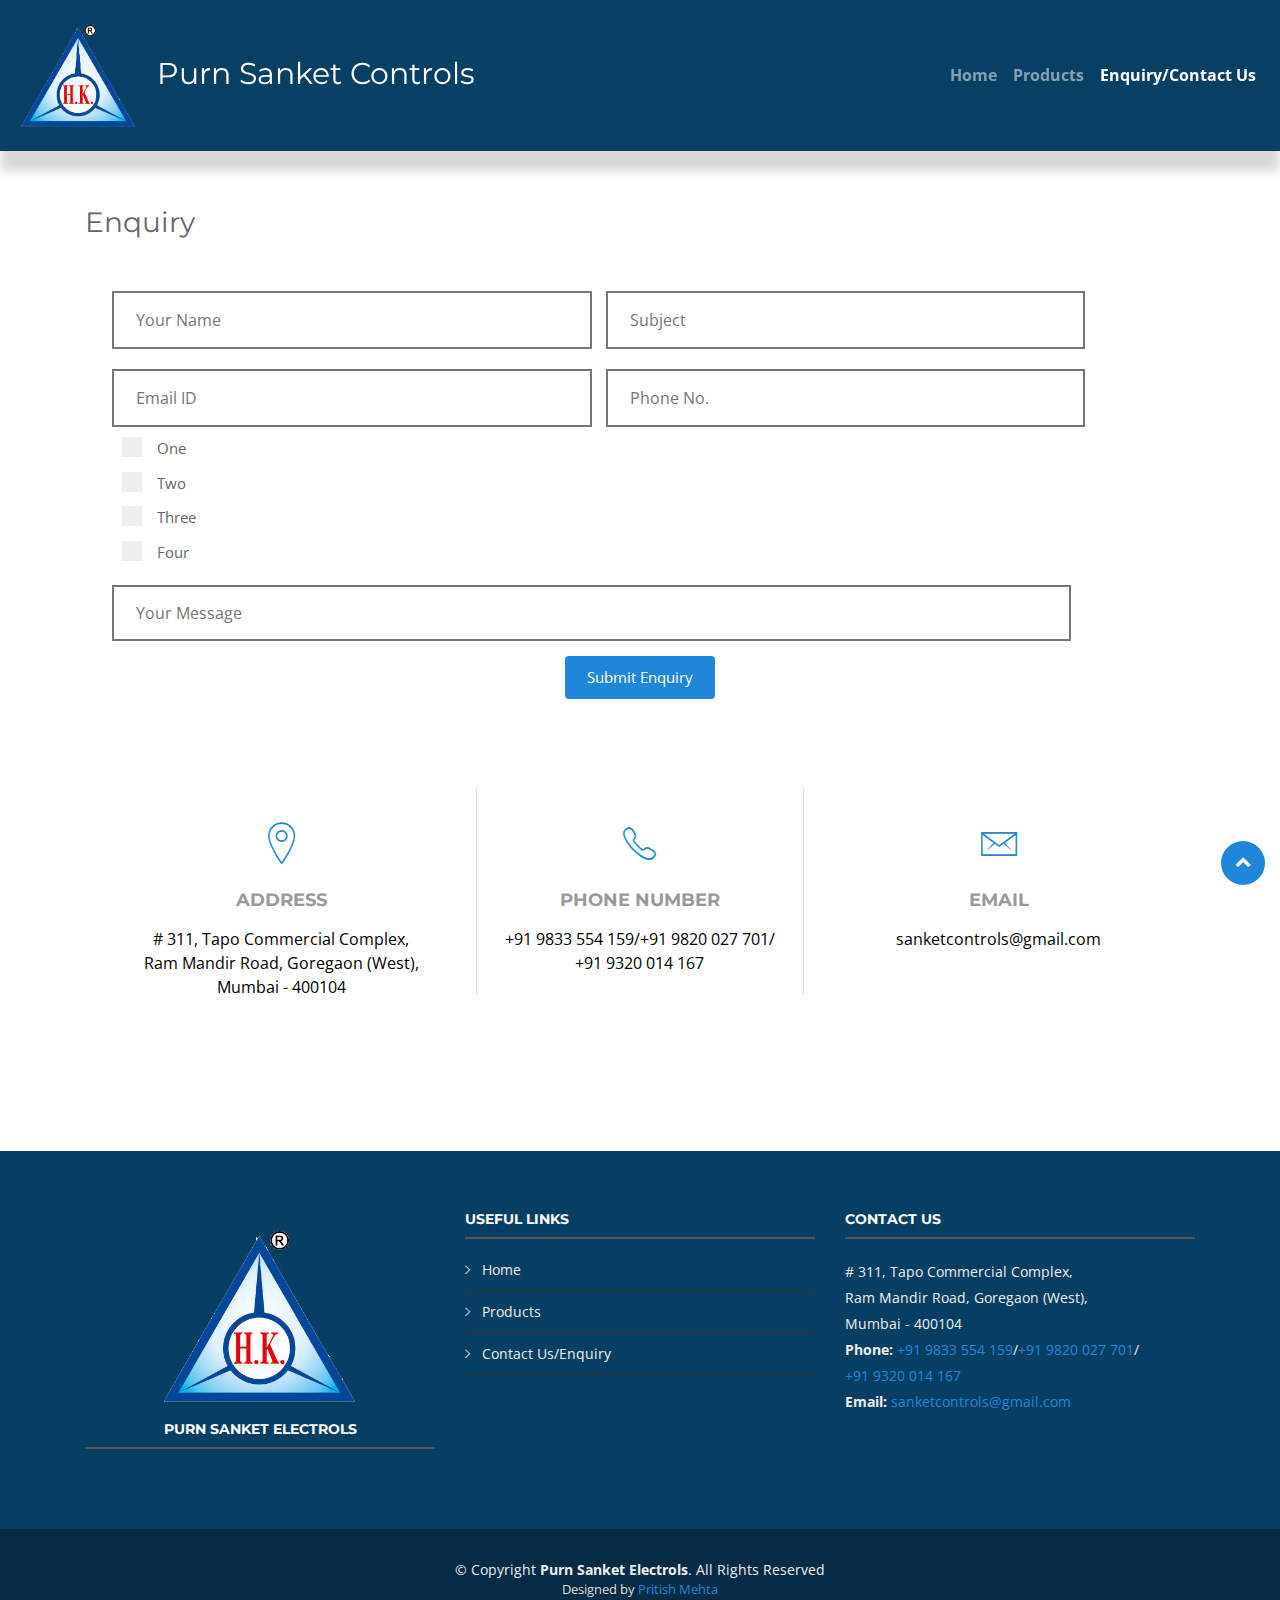
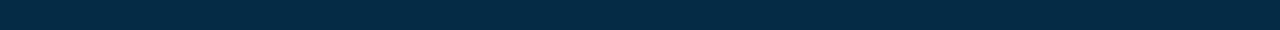
==== contactus.html @ e0290d99 "contact us and thank you page" ====
<!DOCTYPE html>
<html lang="en">
<head>
  <meta charset="utf-8">
  <title>BizPage Bootstrap Template</title>
  <meta content="width=device-width, initial-scale=1.0" name="viewport">
  <meta content="" name="keywords">
  <meta content="" name="description">

  <!-- Favicons -->
  <link href="img/favicon.png" rel="icon">
  <link href="img/apple-touch-icon.png" rel="apple-touch-icon">

  <!-- Google Fonts -->
  <link href="https://fonts.googleapis.com/css?family=Open+Sans:300,300i,400,400i,700,700i|Montserrat:300,400,500,700" rel="stylesheet">

  <!-- Bootstrap CSS File -->
  <link href="lib/bootstrap/css/bootstrap.min.css" rel="stylesheet">

  <!-- Libraries CSS Files -->
  <link href="lib/font-awesome/css/font-awesome.min.css" rel="stylesheet">
  <link href="lib/animate/animate.min.css" rel="stylesheet">
  <link href="lib/ionicons/css/ionicons.min.css" rel="stylesheet">
  <link href="lib/owlcarousel/assets/owl.carousel.min.css" rel="stylesheet">
  <link href="lib/lightbox/css/lightbox.min.css" rel="stylesheet">

  <!-- Main Stylesheet File -->
  <link href="css/style.css" rel="stylesheet">

  
    
  </head>

<body>

 <!--==========================
    Header
  ============================-->
 <nav class="navbar fixed-top navbar-expand-md custom-navbar navbar-dark">
                         <img class="navbar-brand" src="img/HK%20Logo.png" id="logo_custom" alt="logo"><a href="index.html"><h2 style="padding-top: 5%; color: white; font-size: 185%;">Purn Sanket Controls</h2></a>
                            <button class="navbar-toggler navbar-toggler-right custom-toggler" type="button" data-toggle="collapse" data-target="#collapsibleNavbar">
                                <span class="navbar-toggler-icon "></span>
                            </button>
                              <div class="collapse navbar-collapse " id="collapsibleNavbar">
                                  <ul class="navbar-nav ml-auto ">
                                    <li class="nav-item">
                                        <a class="nav-link" href="index.html"><b>Home</b></a>
                                    </li>
                                    <li class="nav-item">
                                      <a class="nav-link" href="products.html"><b>Products</b></a>
                                    </li>
                                    <li class="nav-item">
                                      <a class="nav-link active" href="contactus.html"s><b>Enquiry/Contact Us</b></a>
                                    </li>  
                                  </ul>
                              </div>  
</nav>
      <style>
      .custom-navbar{box-shadow: 0px 20px 10px #D8D8D8; z-index:;background-color: #073F65;}
.nav-link{color: #ffffff;}
.custom-toggler.navbar-toggler {border-color: #ffffff;}
.custom-toggler .navbar-toggler-icon{width: 18px!important;}
.custom-toggler:hover{border-color: #989DA1; background-color:#eee;}
.navbar-toggler-icon:hover{background-image: url("data:image/svg+xml;charset=utf8,%3Csvg viewBox='0 0 32 32' xmlns='http://www.w3.org/2000/svg'%3E%3Cpath stroke='rgba(255,255,255, 0.7)' stroke-width='2' stroke-linecap='round' stroke-miterlimit='10' d='M4 8h24M4 16h24M4 24h24'/%3E%3C/svg%3E");}#logo_custom{margin-top: -6sspx;}
@media only screen and (min-device-width: 300px) {
  #logo_custom { 
     width: 10%;
  }
}
 @media only screen and (min-device-width: 1444px) {
  #logo_custom { 
     width: 5%;
  }
}
   </style> 
  
  <main id="main">
        <!--==========================
      Contact Section
    ============================-->

    <section id="contact" class="section-bg wow fadeInUp" style="padding-top: 150px;">
      <div class="container">

        <div class="section-header">
          <h3>Enquiry</h3>
        </div>

                <div class="form">
          <form method="post" action="send_mail.php">
          <div>
        <input type="text" name="first_name" placeholder="Your Name"  required>
        <input type="text" name="subject" placeholder="Subject"  required >
        <input type="email" name="email_address" placeholder="Email ID"  required>
        <input type="Phone" name="phone_no" placeholder="Phone No."  required><br></div>
        <div style="padding-left: 15px;">
        <label class="container1">One
          <input type="checkbox" name="checkbox[]" value="One">
          <span class="checkmark"></span>
        </label>
        <label class="container1">Two
          <input type="checkbox" name="checkbox[]" value="Two">
          <span class="checkmark"></span>
        </label>
        <label class="container1">Three
          <input type="checkbox" name="checkbox[]" value="Three">
          <span class="checkmark"></span>
        </label>
        <label class="container1">Four
          <input type="checkbox" name="checkbox[]" value="Four">
          <span class="checkmark"></span>
        </label>
        
      </div>
        <input type="text" name="comments" maxlength="1500" placeholder="Your Message" style="width: 90%; height: 10%;">
        <center><p><button class="button" style="vertical-align:middle"><span>Submit Enquiry </span></button></p></center>
        
        </form>
                </div>

         
<div style="padding: 2em">

        <div class="row contact-info">

          <div class="col-md-4">
            <div class="contact-address">
              <i class="ion-ios-location-outline"></i>
              <h3>Address</h3>
              <address><a href="https://www.google.com/maps/place/Tapo+Commercial+Centre,+Ram+Mandir+Rd,+Mahatma+Jyotiba+Phule+Nagar,+Jogeshwari+West,+Mumbai,+Maharashtra+400104/@19.1519269,72.8443483,17z/data=!3m1!4b1!4m5!3m4!1s0x3be7b64a1035f6f7:0xca2d9e8bb589f624!8m2!3d19.1519269!4d72.846537"># 311, Tapo Commercial Complex,<br>
                        Ram Mandir Road, Goregaon (West),<br>
                        Mumbai - 400104</a></address>
            </div>
          </div>

          <div class="col-md-4">
            <div class="contact-phone">
              <i class="ion-ios-telephone-outline"></i>
              <h3>Phone Number</h3>
              <p><a href="tel:+919833554159">+91 9833 554 159</a>/<a href="tel:+919820027701">+91 9820 027 701</a>/<br><a href="tel:+919320014167">+91 9320 014 167</a></p>
            </div>
          </div>

          <div class="col-md-4">
            <div class="contact-email">
              <i class="ion-ios-email-outline"></i>
              <h3>Email</h3>
              <p><a href="mailto:sanketcontrols@gmail.com">sanketcontrols@gmail.com</a></p>
            </div>
          </div>

        </div>
      </div>

      <style>
        @media only screen and (min-device-width: 300px) {
         .section-header { 
             padding-top: 5%;
          }
          form{
            padding: 2%;
          }
        }
         @media only screen and (min-device-width: 1444px) {
          .section-header { 
             padding-top: 0%;
             padding-bottom: 50px;
          }
        }
        </style>
    </section><!-- #contact -->
      
</main>


<!--==========================
    Footer
  ============================-->
  <footer id="footer">
    <div class="footer-top">
      <div class="container">
        <div class="row">

          <div class="col-lg-4 col-md-6 footer-info">
                <center><img src="img/HK%20Logo.png" style="width: 60%"></center>
              <h4><center>Purn Sanket Electrols</center></h4>
          </div>

          <div class="col-lg-4 col-md-6 footer-links">
            <h4>Useful Links</h4>
            <ul>
              <li><i class="ion-ios-arrow-right"></i> <a href="#">Home</a></li>
              <li><i class="ion-ios-arrow-right"></i> <a href="#">Products</a></li>
              <li><i class="ion-ios-arrow-right"></i> <a href="#">Contact Us/Enquiry</a></li>
            </ul>
          </div>

          <div class="col-lg-4 col-md-6 footer-contact">
            <h4>Contact Us</h4>
            <p>
             # 311, Tapo Commercial Complex,<br>
                Ram Mandir Road, Goregaon (West),<br>
                Mumbai - 400104<br>
              <strong>Phone: </strong><a href="tel:+919833554159">+91 9833 554 159</a>/<a href="tel:+919820027701">+91 9820 027 701</a>/<br><a href="tel:+919320014167">+91 9320 014 167</a><br> 
                <strong>Email:</strong><a href="mailto:sanketcontrols@gmail.com"> sanketcontrols@gmail.com</a><br>
            </p>

          </div>


        </div>
      </div>
    </div>

    <div class="container">
      <div class="copyright">
        &copy; Copyright <strong>Purn Sanket Electrols</strong>. All Rights Reserved
      </div>
      <div class="credits">
    
        Designed by <a href="#">Pritish Mehta</a>
      </div>
    </div>
  </footer><!-- #footer -->

  <a href="#" class="back-to-top"><i class="fa fa-chevron-up"></i></a>

  <!-- JavaScript Libraries -->
  <script src="lib/jquery/jquery.min.js"></script>
  <script src="lib/jquery/jquery-migrate.min.js"></script>
  <script src="lib/bootstrap/js/bootstrap.bundle.min.js"></script>
  <script src="lib/easing/easing.min.js"></script>
  <script src="lib/superfish/hoverIntent.js"></script>
  <script src="lib/superfish/superfish.min.js"></script>
  <script src="lib/wow/wow.min.js"></script>
  <script src="lib/waypoints/waypoints.min.js"></script>
  <script src="lib/counterup/counterup.min.js"></script>
  <script src="lib/owlcarousel/owl.carousel.min.js"></script>
  <script src="lib/isotope/isotope.pkgd.min.js"></script>
  <script src="lib/lightbox/js/lightbox.min.js"></script>
  <script src="lib/touchSwipe/jquery.touchSwipe.min.js"></script>
  <!-- Contact Form JavaScript File -->
  <script src="contactform/contactform.js"></script>

  <!-- Template Main Javascript File -->
  <script src="js/main.js"></script>

</body>
</html>
---- css/style.css ----
@import '~pretty-checkbox/src/pretty-checkbox.scss';


/*--------------------------------------------------------------
# General
--------------------------------------------------------------*/
body {
  background: #fff;
  color: #666666;
  font-family: "Open Sans", sans-serif;
}

a {
  color: #1F87DA;
  transition: 0.5s;
}

a:hover, a:active, a:focus {
  color: #18d36e;
  outline: none;
  text-decoration: none;
}

p {
  padding: 0;
  margin: 0 0 30px 0;
}

h1, h2, h3, h4, h5, h6 {
  font-family: "Montserrat", sans-serif;
  font-weight: 400;
  margin: 0 0 20px 0;
  padding: 0;
}

/* Back to top button */
.back-to-top {
  position: fixed;
  display: none;
  background: #1F87DA;
  color: #fff;
  display: inline-block;
  width: 44px;
  height: 44px;
  text-align: center;
  line-height: 1;
  font-size: 16px;
  border-radius: 50%;
  right: 15px;
  bottom: 15px;
  transition: background 0.5s;
  z-index: 11;
}

.back-to-top i {
  padding-top: 12px;
  color: #fff;
}

@media (max-width: 768px) {
  .back-to-top {
    bottom: 15px;
  }
}

/*--------------------------------------------------------------
# Header
--------------------------------------------------------------*/
#header {
  padding: 0px 0;
  height: 92px;
  position: fixed;
  left: 0;
  top: 0;
  right: 0;
  transition: all 0.5s;
  z-index: 997;
    background: black;
}

#header #image{
    padding: 10px 0;
}
#header.header-scrolled {
  background: rgba(0, 0, 0, 0.9);
  padding: 20px 0;
  height: 72px;
  transition: all 0.5s;
}

#header #logo {
  float: left;
}

@media (min-width: 1024px) {
  #header #logo {
    padding-left: 60px;
  }
}

#header #logo h1 {
  font-size: 34px;
  margin: 0;
  padding: 0;
  line-height: 1;
  font-family: "Montserrat", sans-serif;
  font-weight: 700;
  letter-spacing: 3px;
}

#header #logo h1 a, #header #logo h1 a:hover {
  color: #fff;
  padding-left: 10px;
  border-left: 4px solid #1F87DA;
}

#header #logo img {
  padding: 0;
  margin: 0;
}

@media (max-width: 768px) {
  #header #logo h1 {
    font-size: 28px;
  }
  #header #logo img {
    max-height: 40px;
  }
}



/* About Us Section
--------------------------------*/
#about {
  padding: 10px 0 40px 0;
  position: relative;
}

#about::before {
  content: '';
  position: absolute;
  left: 0;
  right: 0;
  top: 0;
  bottom: 0;
  background: rgba(255, 255, 255, 0.92);
  z-index: 9;
}

#about .container {
  position: relative;
  z-index: 20;
}

#about .about-col {
  background: #fff;
  border-radius: 0 0 4px 4px;
  box-shadow: 0px 10px 15px rgba(0, 0, 0, 0.08);
  margin-bottom: 20px;
}

#about .about-col .img {
  position: absolute;
}

#about .about-col .img img {
  border-radius: 4px 4px 0 0;
}

#about .about-col .icon {
  width: 100px;
  height: 50px;
  padding-top: 8px;
  text-align: center;
  position: absolute;
  background-color: #1F87DA;
  border-radius: 50%;
  text-align: center;
  border: 4px solid #fff;
  left: calc( 50% - 32px);
  bottom: -30px;
  transition: 0.3s;
}

#about .about-col i {
  font-size: 36px;
  line-height: 1;
  color: #fff;
  transition: 0.3s;
}

#about .about-col:hover .icon {
  background-color: #fff;
}

#about .about-col:hover i {
  color: #1F87DA;
}

#about .about-col h2 {
  color: #000;
  text-align: center;
  font-weight: 700;
  font-size: 20px;
  padding: 0;
  margin: 40px 0 12px 0;
}

#about .about-col h2 a {
  color: #000;
}

#about .about-col h2 a:hover {
  color: #1F87DA;
}

#about .about-col p {
  font-size: 14px;
  line-height: 24px;
  color: #333;
  margin-bottom: 0;
  padding: 0 20px 20px 20px;
}


/* Portfolio Section
--------------------------------*/
#portfolio {
  padding: 60px 0;
}

#portfolio #portfolio-flters {
  padding: 0;
  margin: 5px 0 35px 0;
  list-style: none;
  text-align: center;
}

#portfolio #portfolio-flters li {
  cursor: pointer;
  margin: 15px 15px 15px 0;
  display: inline-block;
  padding: 10px 20px;
  font-size: 12px;
  line-height: 20px;
  color: #666666;
  border-radius: 4px;
  text-transform: uppercase;
  background: #fff;
  margin-bottom: 5px;
  transition: all 0.3s ease-in-out;
}

#portfolio #portfolio-flters li:hover, #portfolio #portfolio-flters li.filter-active {
  background: #1F87DA;
  color: #fff;
}

#portfolio #portfolio-flters li:last-child {
  margin-right: 0;
}

#portfolio .portfolio-wrap {
  box-shadow: 0px 2px 12px rgba(0, 0, 0, 0.08);
  transition: 0.3s;
}

#portfolio .portfolio-wrap:hover {
  box-shadow: 0px 4px 14px rgba(0, 0, 0, 0.16);
}

#portfolio .portfolio-item {
  position: relative;
  height: 360px;
  overflow: hidden;
}

#portfolio .portfolio-item figure {
  background: #000;
  overflow: hidden;
  height: 240px;
  position: relative;
  border-radius: 4px 4px 0 0;
  margin: 0;
}

#portfolio .portfolio-item figure:hover img {
  opacity: 0.4;
  transition: 0.3s;
}

#portfolio .portfolio-item figure .link-preview, #portfolio .portfolio-item figure .link-details {
  position: absolute;
  display: inline-block;
  opacity: 0;
  line-height: 1;
  text-align: center;
  width: 36px;
  height: 36px;
  background: #fff;
  border-radius: 50%;
  transition: 0.2s linear;
}

#portfolio .portfolio-item figure .link-preview i, #portfolio .portfolio-item figure .link-details i {
  padding-top: 6px;
  font-size: 22px;
  color: #333;
}

#portfolio .portfolio-item figure .link-preview:hover, #portfolio .portfolio-item figure .link-details:hover {
  background: #1F87DA;
}

#portfolio .portfolio-item figure .link-preview:hover i, #portfolio .portfolio-item figure .link-details:hover i {
  color: #fff;
}

#portfolio .portfolio-item figure .link-preview {
  left: calc(50% - 38px);
  top: calc(50% - 18px);
}

#portfolio .portfolio-item figure .link-details {
  right: calc(50% - 38px);
  top: calc(50% - 18px);
}

#portfolio .portfolio-item figure:hover .link-preview {
  opacity: 1;
  left: calc(50% - 44px);
}

#portfolio .portfolio-item figure:hover .link-details {
  opacity: 1;
  right: calc(50% - 44px);
}

#portfolio .portfolio-item .portfolio-info {
  background: #fff;
  text-align: center;
  padding: 30px;
  height: 90px;
  border-radius: 0 0 3px 3px;
}

#portfolio .portfolio-item .portfolio-info h4 {
  font-size: 18px;
  line-height: 1px;
  font-weight: 700;
  margin-bottom: 18px;
  padding-bottom: 0;
}

#portfolio .portfolio-item .portfolio-info h4 a {
  color: #333;
}

#portfolio .portfolio-item .portfolio-info h4 a:hover {
  color: #1F87DA;
}

#portfolio .portfolio-item .portfolio-info p {
  padding: 0;
  margin: 0;
  color: #b8b8b8;
  font-weight: 500;
  font-size: 14px;
  text-transform: uppercase;
}


/* Testimonials Section
--------------------------------*/
#testimonials {
  padding: 60px 0;
}

#testimonials .section-header {
  margin-bottom: 40px;
}

#testimonials .testimonial-item .testimonial-img {
  width: 40%;
  border: 4px solid #fff;
  margin: 0 auto;
}

#testimonials .testimonial-item h3 {
  font-size: 20px;
  font-weight: bold;
  margin: 10px 0 5px 0;
  color: #111;
}

#testimonials .testimonial-item h4 {
  font-size: 14px;
  color: #999;
  margin: 0 0 15px 0;
}

#testimonials .testimonial-item .quote-sign-left {
  margin-top: -15px;
  padding-right: 10px;
  display: inline-block;
  width: 37px;
}

#testimonials .testimonial-item .quote-sign-right {
  margin-bottom: -15px;
  padding-left: 10px;
  display: inline-block;
  max-width: 100%;
  width: 37px;
}

#testimonials .testimonial-item p {
  font-style: italic;
  margin: 0 auto 15px auto;
}

@media (min-width: 992px) {
  #testimonials .testimonial-item p {
    width: 80%;
  }
}

#testimonials .owl-nav, #testimonials .owl-dots {
  margin-top: 5px;
  text-align: center;
}

#testimonials .owl-dot {
  display: inline-block;
  margin: 0 5px;
  width: 12px;
  height: 12px;
  border-radius: 50%;
  background-color: #ddd;
}

#testimonials .owl-dot.active {
  background-color: #1F87DA;
}
/* Contact Section
--------------------------------*/
#contact {
  padding: 60px 0;
}

#contact .contact-info {
  margin-bottom: 20px;
  text-align: center;
}

#contact .contact-info i {
  font-size: 48px;
  display: inline-block;
  margin-bottom: 10px;
  color: #1F87DA;
}

#contact .contact-info address, #contact .contact-info p {
  margin-bottom: 0;
  color: #000;
}

#contact .contact-info h3 {
  font-size: 18px;
  margin-bottom: 15px;
  font-weight: bold;
  text-transform: uppercase;
  color: #999;
}

#contact .contact-info a {
  color: #000;
}

#contact .contact-info a:hover {
  color: #1F87DA;
}

#contact .contact-address, #contact .contact-phone, #contact .contact-email {
  margin-bottom: 20px;
}


/*------------------------*/

input[type=text], input[type=email], input[type=phone] {
  width: 45%;
  padding: 15px 22px;
  margin: 10px 5px;
  box-sizing: border-box; 
  border-style: solid;

     }
    textarea{
       padding: 15px 22px;
      margin: 10px 5px;
      box-sizing: border-box;
      border-radius: 5px; 
      border-style: initial;
        }

        .container1 {
          display: block;
          position: relative;
          padding-left: 35px;
          margin-bottom: 12px;
          cursor: pointer;
          font-size: 15px;
          -webkit-user-select: none;
          -moz-user-select: none;
          -ms-user-select: none;
          user-select: none;
        }
        
        /* Hide the browser's default checkbox */
        .container1 input {
          position: absolute;
          opacity: 0;
          cursor: pointer;
          height: 0;
          width: 0;
        }
        
        /* Create a custom checkbox */
        .checkmark {
          position: absolute;
          top: 0;
          left: 0;
          height: 20px;
          width: 20px;
          background-color: #eee;
        }
        
        /* On mouse-over, add a grey background color */
        .container1:hover input ~ .checkmark {
          background-color: #ccc;
        }
        
        /* When the checkbox is checked, add a blue background */
        .container1 input:checked ~ .checkmark {
          background-color: #2196F3;
        }
        
        /* Create the checkmark/indicator (hidden when not checked) */
        .checkmark:after {
          content: "";
          position: absolute;
          display: none;
        }
        
        /* Show the checkmark when checked */
        .container1 input:checked ~ .checkmark:after {
          display: block;
        }
        
        /* Style the checkmark/indicator */
        .container1 .checkmark:after {
          left: 9px;
          top: 5px;
          width: 5px;
          height: 10px;
          border: solid white;
          border-width: 0 3px 3px 0;
          -webkit-transform: rotate(45deg);
          -ms-transform: rotate(45deg);
          transform: rotate(45deg);
        }


        .button {
display: inline-block;
border-radius: 4px;
background-color: #1F87DA;
border: none;
color: #FFFFFF;
text-align: center;
font-size: 15px;
padding: 10px;
width: 150px;
transition: all 0.5s;
cursor: pointer;
margin: 5px;
}

.button span {
cursor: pointer;
display: inline-block;
position: relative;
transition: 0.5s;
}

.button span:after {
content: '\00bb';
position: absolute;
opacity: 0;
top: 0;
right: -20px;
transition: 0.5s;
}

.button:hover span {
padding-right: 15px;
}

.button:hover span:after {
opacity: 1;
right: 0;
}

@media (min-width: 768px) {
  #contact .contact-address, #contact .contact-phone, #contact .contact-email {
    padding: 20px 0;
  }
}

@media (min-width: 768px) {
  #contact .contact-phone {
    border-left: 1px solid #ddd;
    border-right: 1px solid #ddd;
  }
}



/*--------------------------------------------------------------
# Footer
--------------------------------------------------------------*/
#footer {
  background: #052B45;
  padding: 0 0 30px 0;
  color: #eee;
  font-size: 14px;
}

#footer .footer-top {
  background: #073F64;
  padding: 60px 0 30px 0;
}

#footer .footer-top .footer-info {
  margin-bottom: 30px;
}

#footer .footer-top .footer-info h3 {
  font-size: 34px;
  margin: 0 0 20px 0;
  padding: 2px 0 2px 10px;
  line-height: 1;
  font-family: "Montserrat", sans-serif;
  font-weight: 700;
  letter-spacing: 3px;
  border-left: 4px solid #1F87DA;
}

#footer .footer-top .footer-info p {
  font-size: 14px;
  line-height: 24px;
  margin-bottom: 0;
  font-family: "Montserrat", sans-serif;
  color: #eee;
}
#footer .footer-top h4 {
  font-size: 14px;
  font-weight: bold;
  color: #fff;
  text-transform: uppercase;
  position: relative;
  padding-bottom: 12px;
}

#footer .footer-top h4::before, #footer .footer-top h4::after {
  content: '';
  position: absolute;
  left: 0;
  bottom: 0;
  height: 2px;
}

#footer .footer-top h4::before {
  right: 0;
  background: #555;
}

#footer .footer-top h4::after {
 
  width: 60px;
}

#footer .footer-top .footer-links {
  margin-bottom: 30px;
}

#footer .footer-top .footer-links ul {
  list-style: none;
  padding: 0;
  margin: 0;
}

#footer .footer-top .footer-links ul i {
  padding-right: 8px;
  color: #ddd;
}

#footer .footer-top .footer-links ul li {
  border-bottom: 1px solid #333;
  padding: 10px 0;
}

#footer .footer-top .footer-links ul li:first-child {
  padding-top: 0;
}

#footer .footer-top .footer-links ul a {
  color: #eee;
}

#footer .footer-top .footer-links ul a:hover {
  color: #1F87DA;
}

#footer .footer-top .footer-contact {
  margin-bottom: 30px;
}

#footer .footer-top .footer-contact p {
  line-height: 26px;
}
#footer .copyright {
  text-align: center;
  padding-top: 30px;
}

#footer .credits {
  text-align: center;
  font-size: 13px;
  color: #ddd;
}
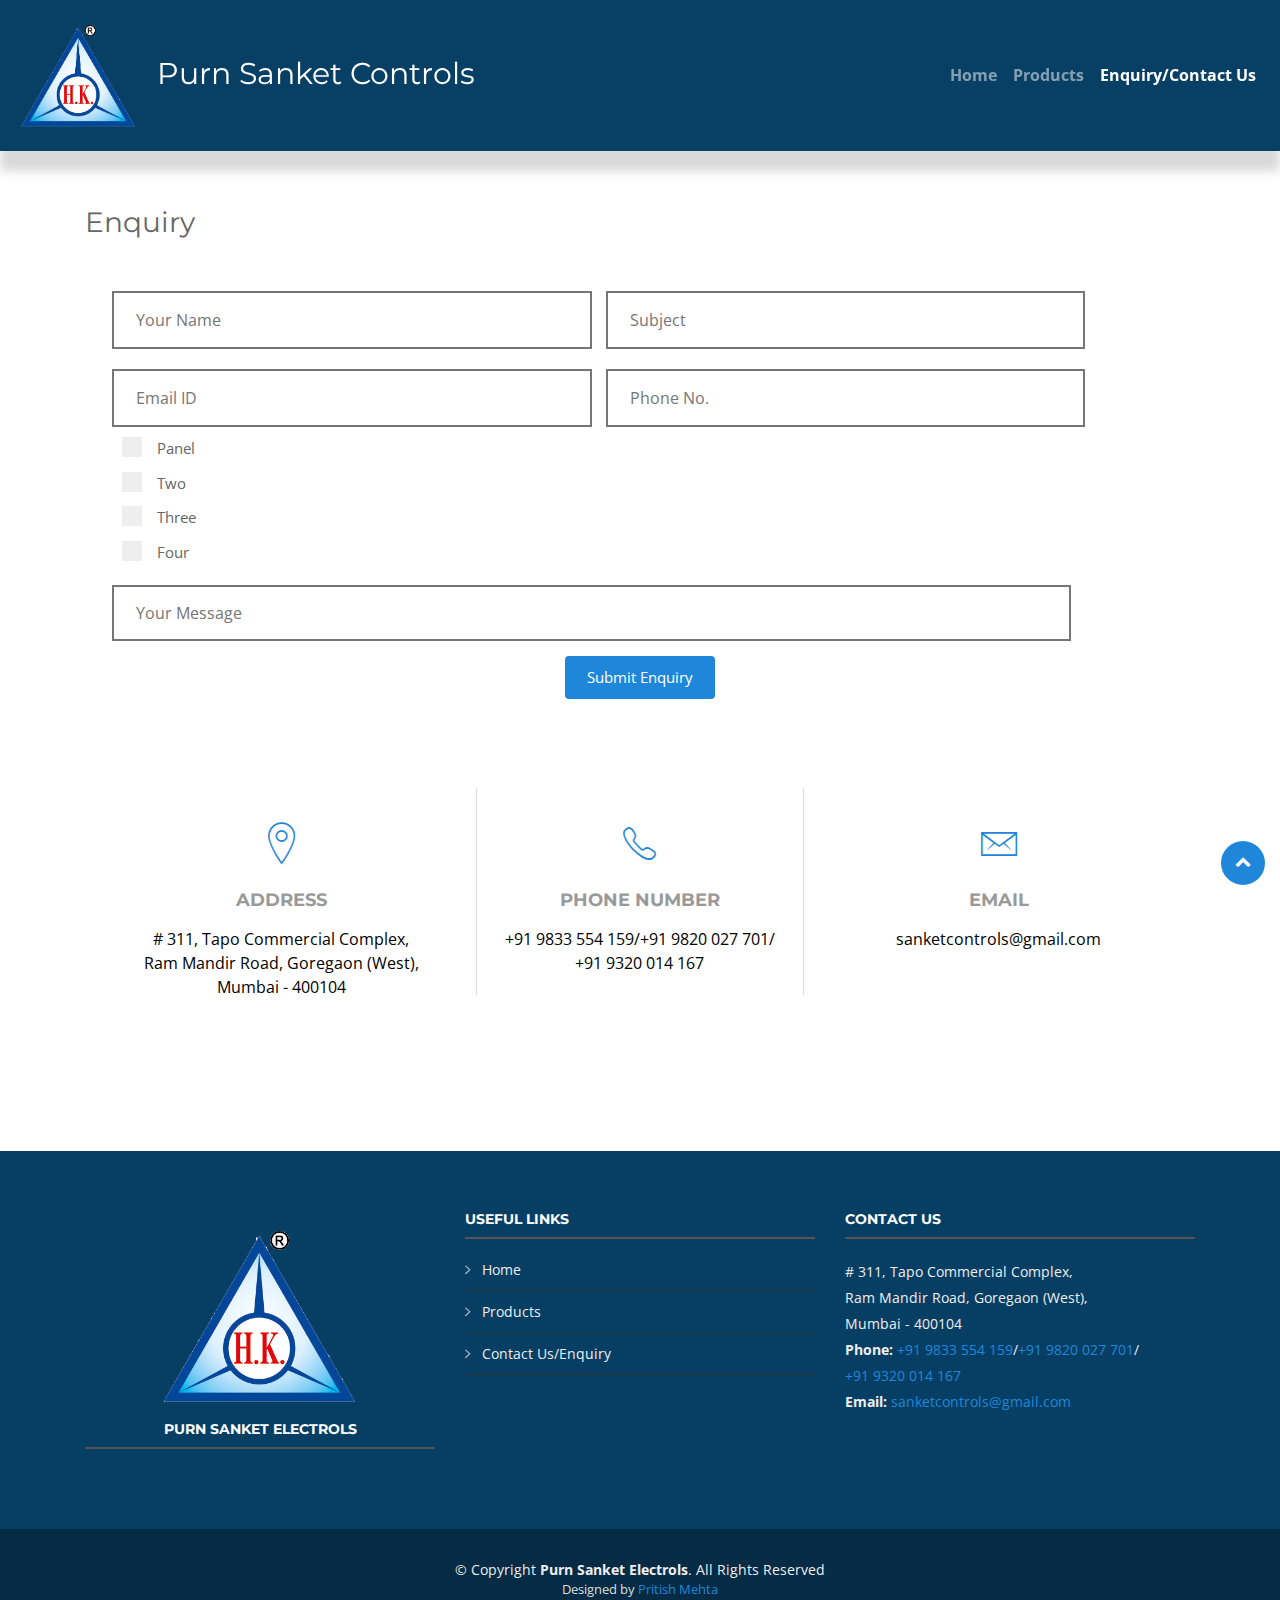
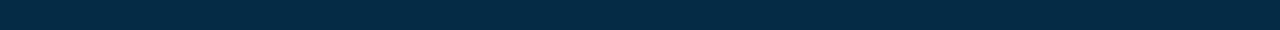
==== commit d22f5e21: "products updated" ====
--- a/contactus.html
+++ b/contactus.html
@@ -87,14 +87,14 @@
         </div>
 
                 <div class="form">
-          <form method="post" action="send_mail.php">
+          <form method="post" action="send_mail.php" name="Enqform">
           <div>
         <input type="text" name="first_name" placeholder="Your Name"  required>
         <input type="text" name="subject" placeholder="Subject"  required >
         <input type="email" name="email_address" placeholder="Email ID"  required>
         <input type="Phone" name="phone_no" placeholder="Phone No."  required><br></div>
         <div style="padding-left: 15px;">
-        <label class="container1">One
+        <label class="container1">Panel 
           <input type="checkbox" name="checkbox[]" value="One">
           <span class="checkmark"></span>
         </label>
@@ -168,6 +168,7 @@
           }
         }
         </style>
+
     </section><!-- #contact -->
       
 </main>
--- a/css/style.css
+++ b/css/style.css
@@ -1,6 +1,3 @@
-  @import '~pretty-checkbox/src/pretty-checkbox.scss';
-
-
 /*--------------------------------------------------------------
 # General
 --------------------------------------------------------------*/
@@ -62,73 +59,6 @@
     bottom: 15px;
   }
 }
-
-/*--------------------------------------------------------------
-# Header
---------------------------------------------------------------*/
-#header {
-  padding: 0px 0;
-  height: 92px;
-  position: fixed;
-  left: 0;
-  top: 0;
-  right: 0;
-  transition: all 0.5s;
-  z-index: 997;
-    background: black;
-}
-
-#header #image{
-    padding: 10px 0;
-}
-#header.header-scrolled {
-  background: rgba(0, 0, 0, 0.9);
-  padding: 20px 0;
-  height: 72px;
-  transition: all 0.5s;
-}
-
-#header #logo {
-  float: left;
-}
-
-@media (min-width: 1024px) {
-  #header #logo {
-    padding-left: 60px;
-  }
-}
-
-#header #logo h1 {
-  font-size: 34px;
-  margin: 0;
-  padding: 0;
-  line-height: 1;
-  font-family: "Montserrat", sans-serif;
-  font-weight: 700;
-  letter-spacing: 3px;
-}
-
-#header #logo h1 a, #header #logo h1 a:hover {
-  color: #fff;
-  padding-left: 10px;
-  border-left: 4px solid #1F87DA;
-}
-
-#header #logo img {
-  padding: 0;
-  margin: 0;
-}
-
-@media (max-width: 768px) {
-  #header #logo h1 {
-    font-size: 28px;
-  }
-  #header #logo img {
-    max-height: 40px;
-  }
-}
-
-
 
 /* About Us Section
 --------------------------------*/
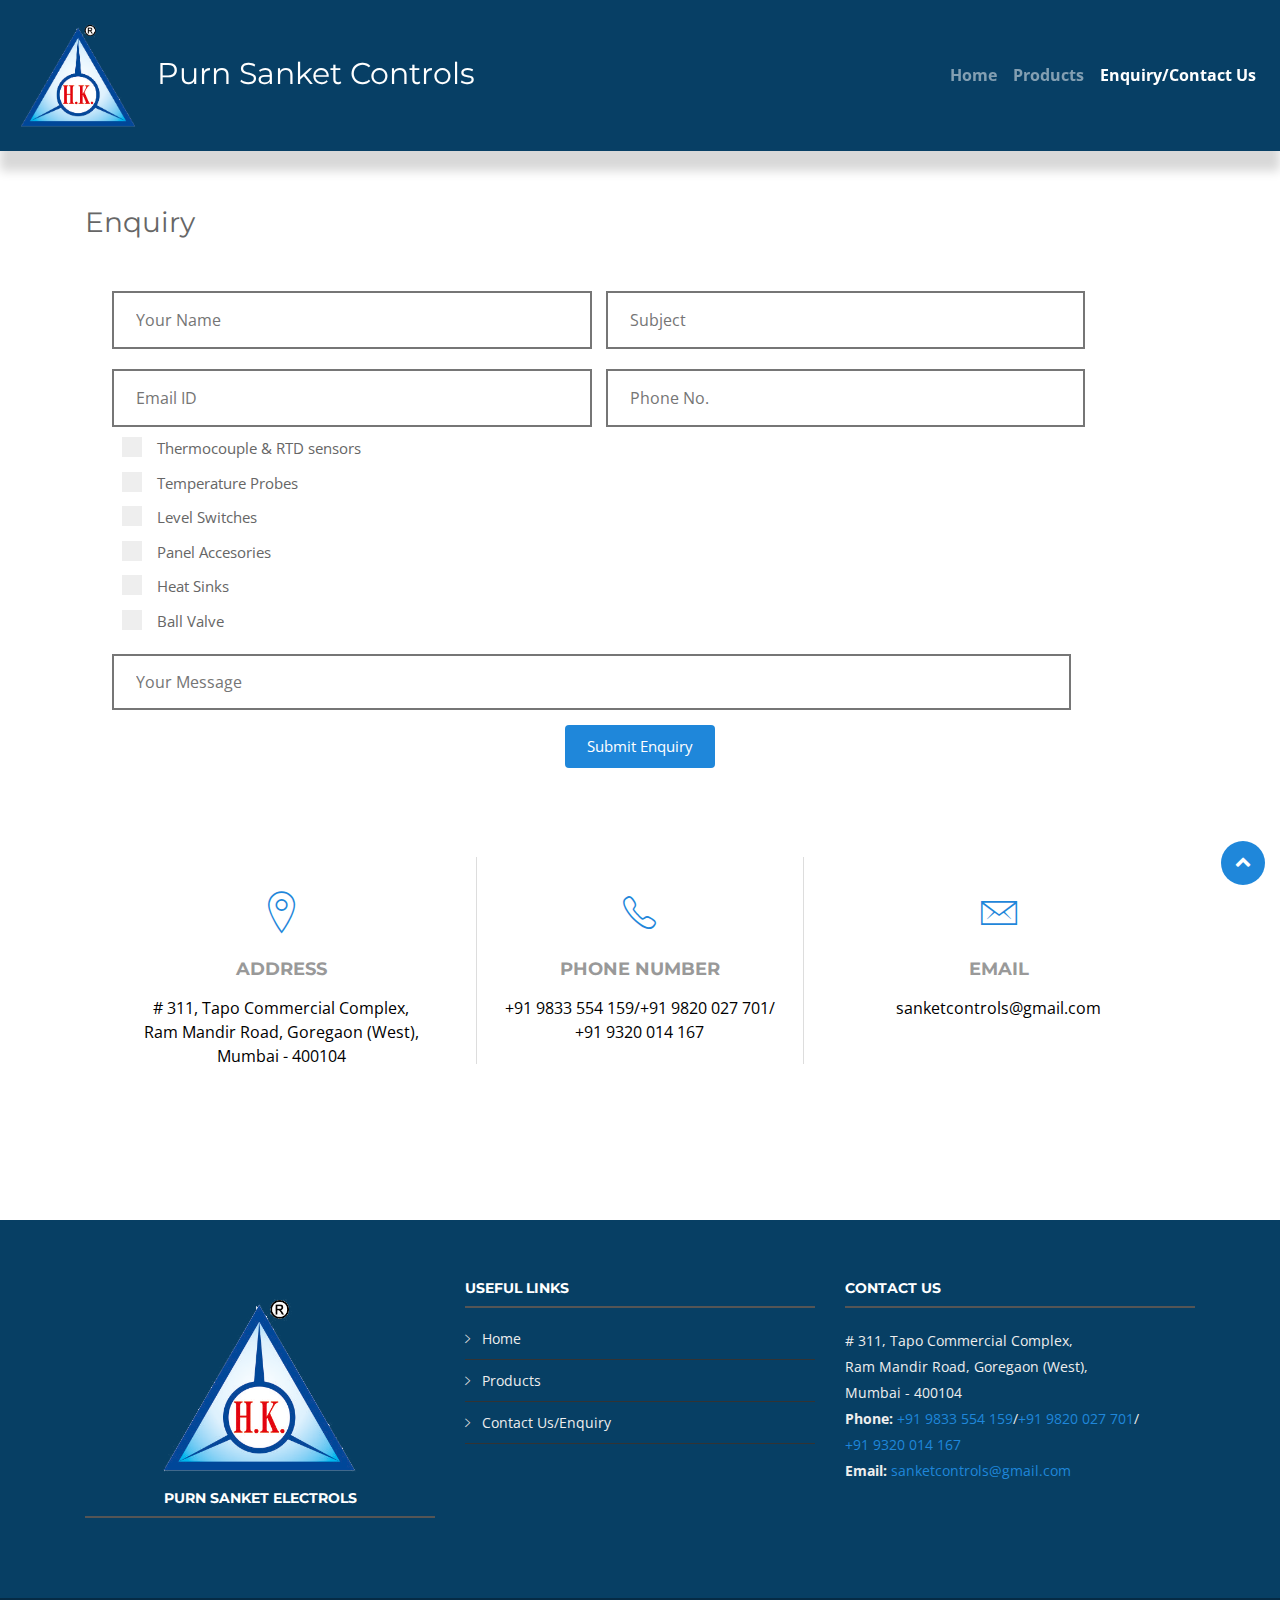
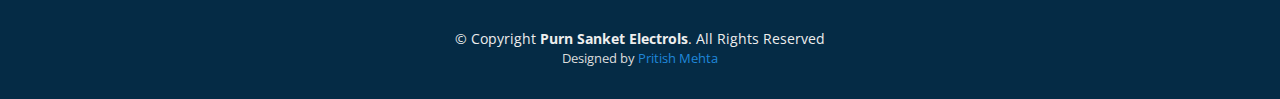
==== commit 56f60420: "contact" ====
--- a/contactus.html
+++ b/contactus.html
@@ -94,20 +94,28 @@
         <input type="email" name="email_address" placeholder="Email ID"  required>
         <input type="Phone" name="phone_no" placeholder="Phone No."  required><br></div>
         <div style="padding-left: 15px;">
-        <label class="container1">Panel 
-          <input type="checkbox" name="checkbox[]" value="One">
-          <span class="checkmark"></span>
-        </label>
-        <label class="container1">Two
-          <input type="checkbox" name="checkbox[]" value="Two">
-          <span class="checkmark"></span>
-        </label>
-        <label class="container1">Three
-          <input type="checkbox" name="checkbox[]" value="Three">
-          <span class="checkmark"></span>
-        </label>
-        <label class="container1">Four
-          <input type="checkbox" name="checkbox[]" value="Four">
+        <label class="container1">Thermocouple & RTD sensors
+          <input type="checkbox" name="checkbox[]" value="Thermocouple & RTD sensors">
+          <span class="checkmark"></span>
+        </label>
+        <label class="container1">Temperature Probes
+          <input type="checkbox" name="checkbox[]" value="Temperature Probes">
+          <span class="checkmark"></span>
+        </label>
+        <label class="container1">Level Switches
+          <input type="checkbox" name="checkbox[]" value="Level Switches">
+          <span class="checkmark"></span>
+        </label>
+        <label class="container1">Panel Accesories
+          <input type="checkbox" name="checkbox[]" value="Panel Accesories">
+          <span class="checkmark"></span>
+        </label>
+        <label class="container1">Heat Sinks
+          <input type="checkbox" name="checkbox[]" value="Heat Sinks">
+          <span class="checkmark"></span>
+        </label>
+        <label class="container1">Ball Valve
+          <input type="checkbox" name="checkbox[]" value="Ball Valve">
           <span class="checkmark"></span>
         </label>
         
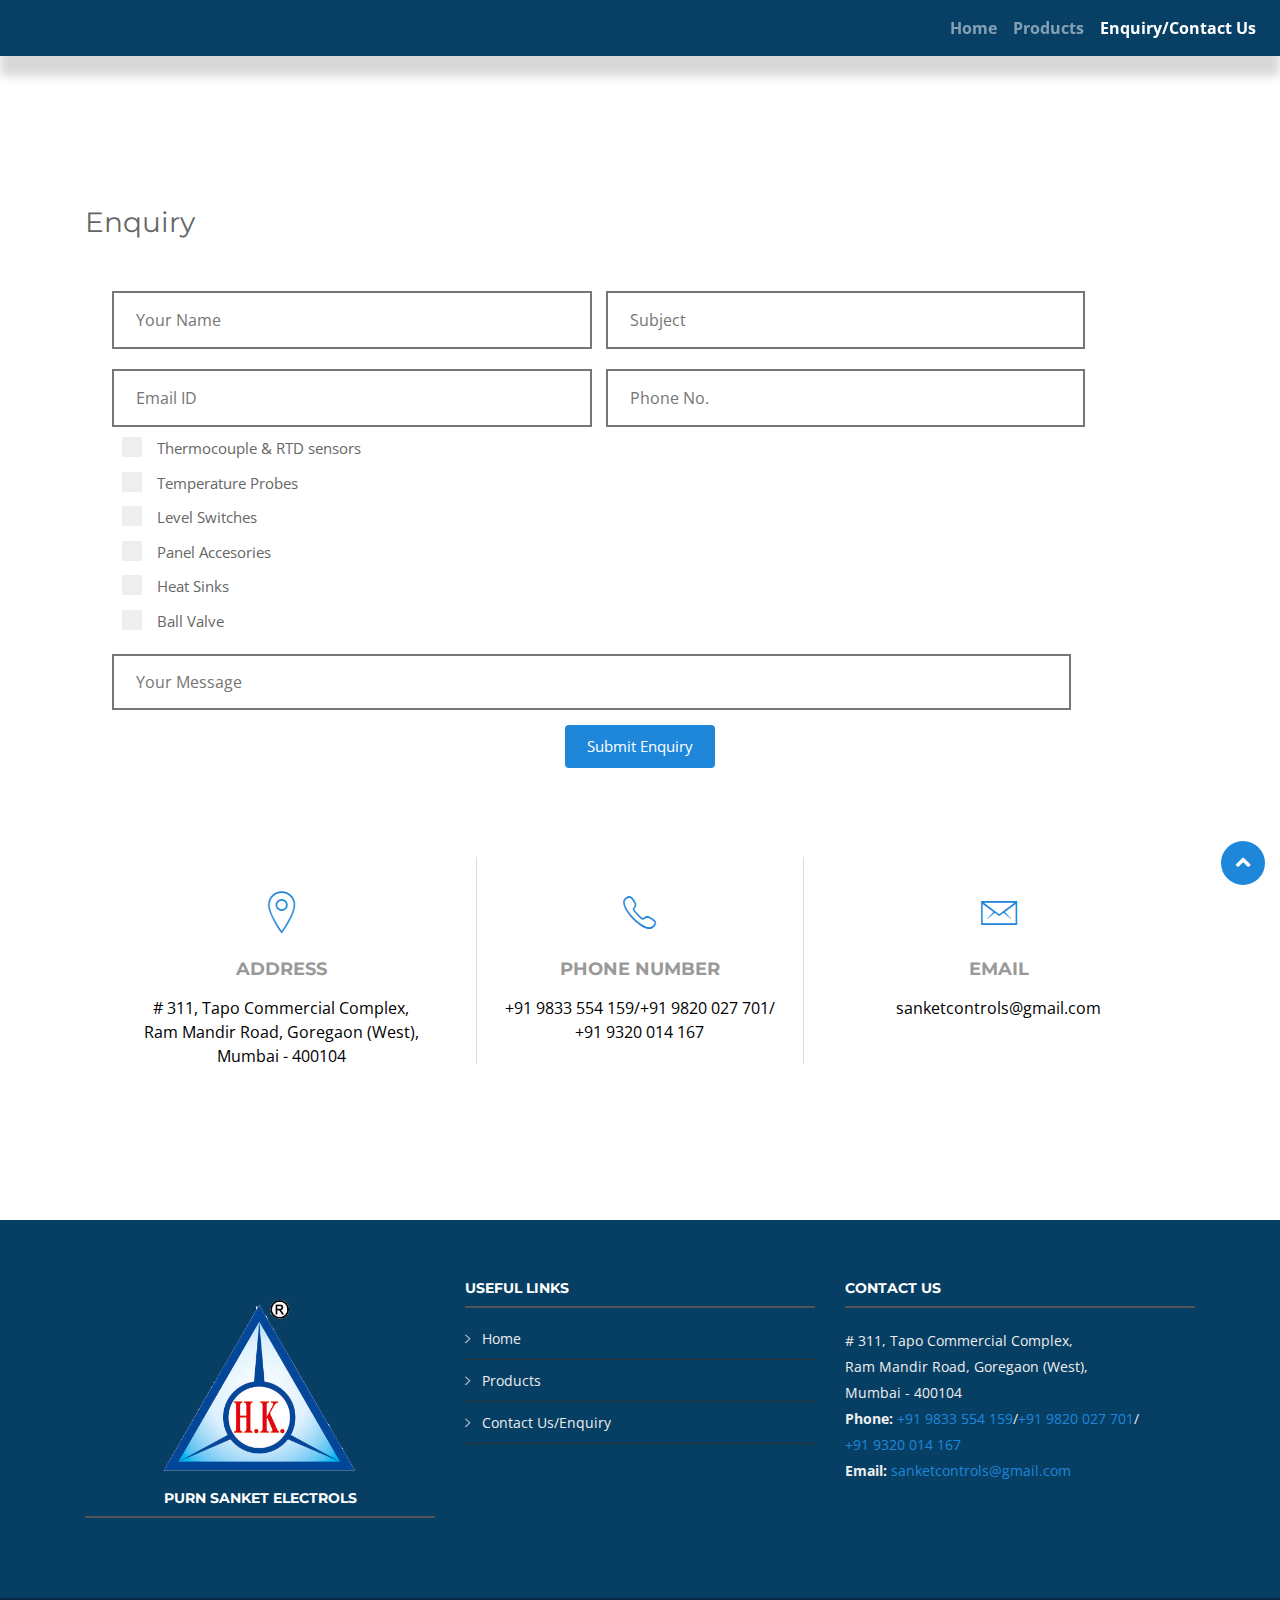
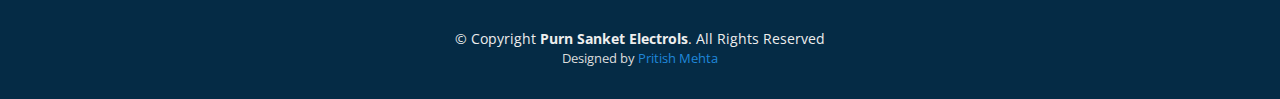
==== commit 7f6170f9: "iamge remove in mobile view" ====
--- a/contactus.html
+++ b/contactus.html
@@ -37,7 +37,7 @@
     Header
   ============================-->
  <nav class="navbar fixed-top navbar-expand-md custom-navbar navbar-dark">
-                         <img class="navbar-brand" src="img/HK%20Logo.png" id="logo_custom" alt="logo"><a href="index.html"><h2 style="padding-top: 5%; color: white; font-size: 185%;">Purn Sanket Controls</h2></a>
+                         
                             <button class="navbar-toggler navbar-toggler-right custom-toggler" type="button" data-toggle="collapse" data-target="#collapsibleNavbar">
                                 <span class="navbar-toggler-icon "></span>
                             </button>
@@ -66,13 +66,16 @@
   #logo_custom { 
      width: 10%;
   }
+
 }
  @media only screen and (min-device-width: 1444px) {
   #logo_custom { 
-     width: 5%;
+     width: 0%;
   }
 }
-   </style> 
+
+}
+ </style> 
   
   <main id="main">
         <!--==========================
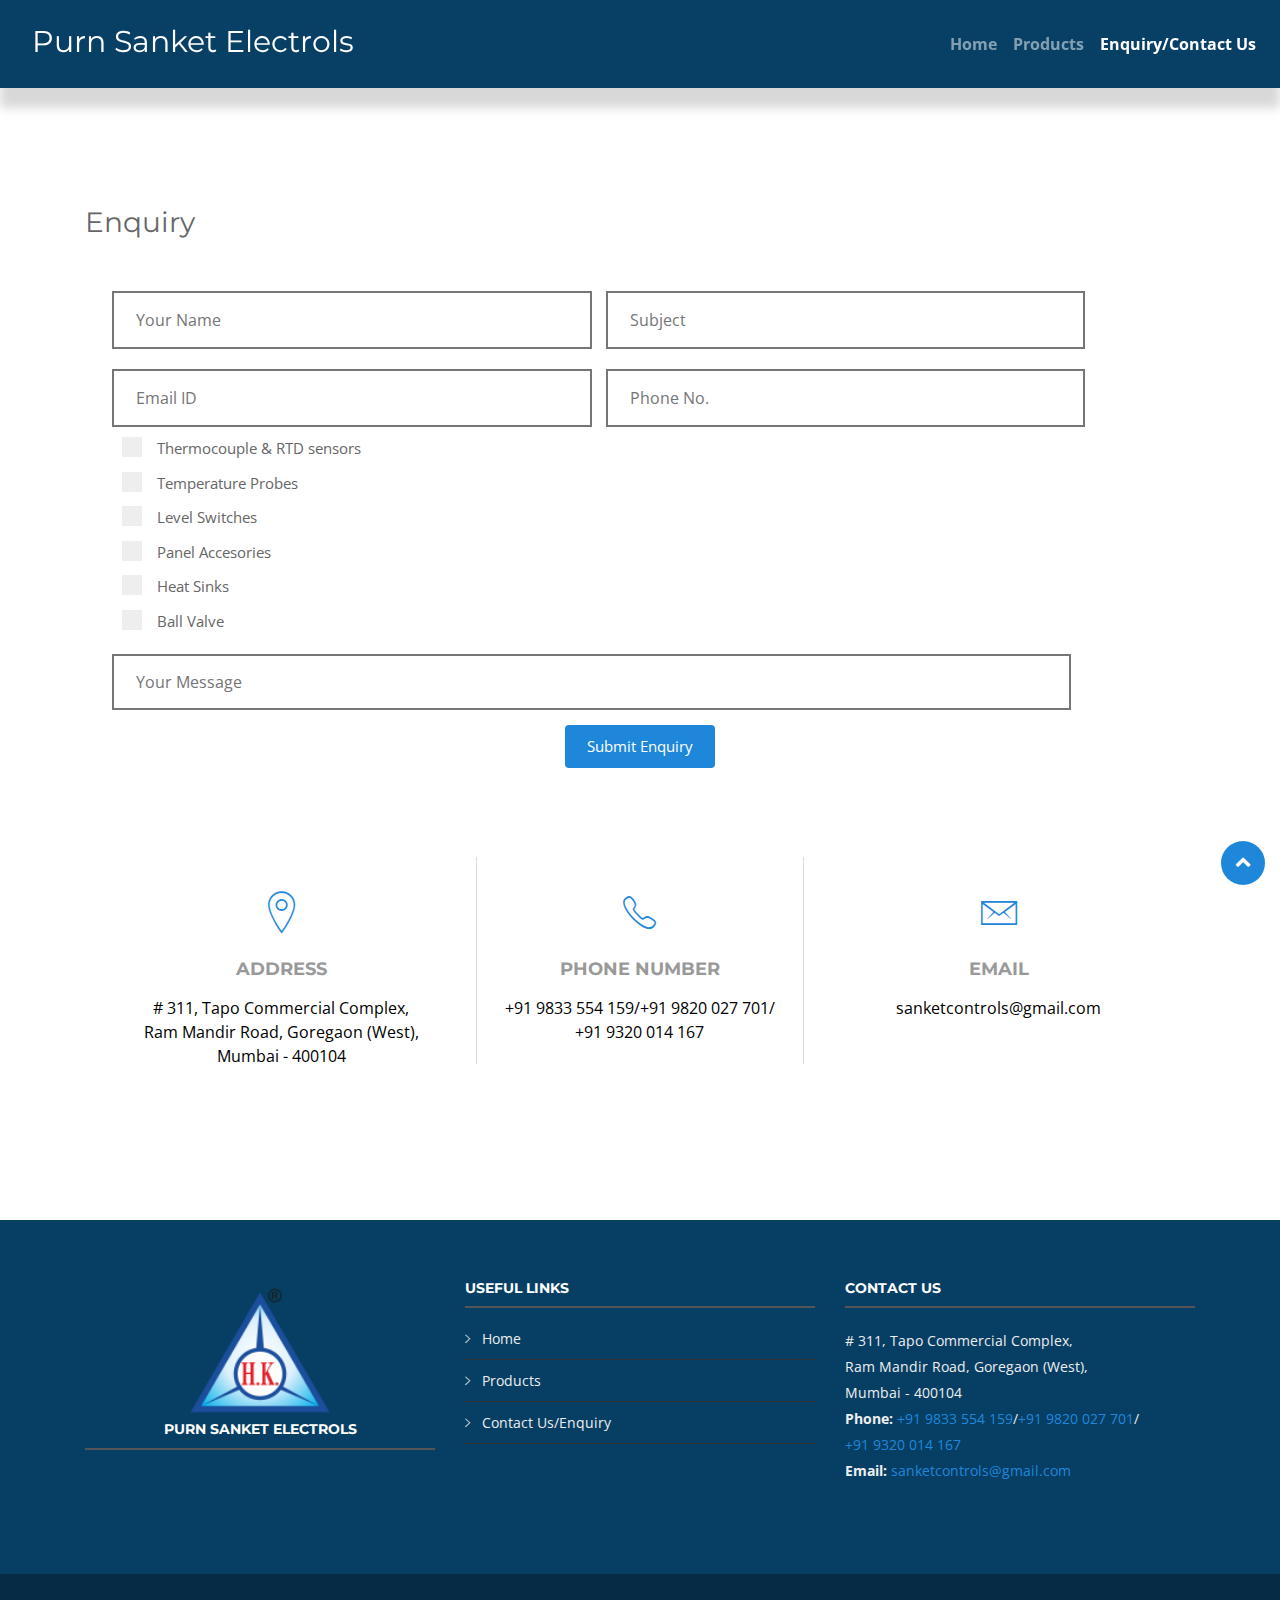
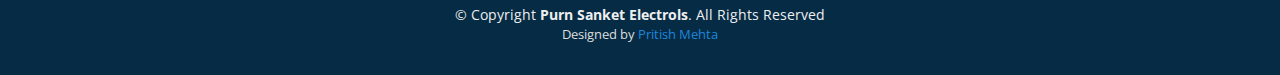
==== commit 1a3b054c: "MInor Changes" ====
--- a/contactus.html
+++ b/contactus.html
@@ -2,7 +2,7 @@
 <html lang="en">
 <head>
   <meta charset="utf-8">
-  <title>BizPage Bootstrap Template</title>
+  <title>Contact Us/Enquiry</title>
   <meta content="width=device-width, initial-scale=1.0" name="viewport">
   <meta content="" name="keywords">
   <meta content="" name="description">
@@ -37,7 +37,7 @@
     Header
   ============================-->
  <nav class="navbar fixed-top navbar-expand-md custom-navbar navbar-dark">
-                         
+                        <img class="navbar-brand" src="HK Logo.png" id="logo_custom" alt="logo"><a href="index.html"><h2 style="padding-top: 5%; color: white; font-size: 185%;">Purn Sanket Electrols</h2></a>
                             <button class="navbar-toggler navbar-toggler-right custom-toggler" type="button" data-toggle="collapse" data-target="#collapsibleNavbar">
                                 <span class="navbar-toggler-icon "></span>
                             </button>
@@ -64,13 +64,13 @@
 .navbar-toggler-icon:hover{background-image: url("data:image/svg+xml;charset=utf8,%3Csvg viewBox='0 0 32 32' xmlns='http://www.w3.org/2000/svg'%3E%3Cpath stroke='rgba(255,255,255, 0.7)' stroke-width='2' stroke-linecap='round' stroke-miterlimit='10' d='M4 8h24M4 16h24M4 24h24'/%3E%3C/svg%3E");}#logo_custom{margin-top: -6sspx;}
 @media only screen and (min-device-width: 300px) {
   #logo_custom { 
-     width: 10%;
+     width: 0%;
   }
 
 }
  @media only screen and (min-device-width: 1444px) {
   #logo_custom { 
-     width: 0%;
+     width: 5%;
   }
 }
 
@@ -194,7 +194,7 @@
         <div class="row">
 
           <div class="col-lg-4 col-md-6 footer-info">
-                <center><img src="img/HK%20Logo.png" style="width: 60%"></center>
+                <center><img src="HK Logo.png" style="width: 60%"></center>
               <h4><center>Purn Sanket Electrols</center></h4>
           </div>
 
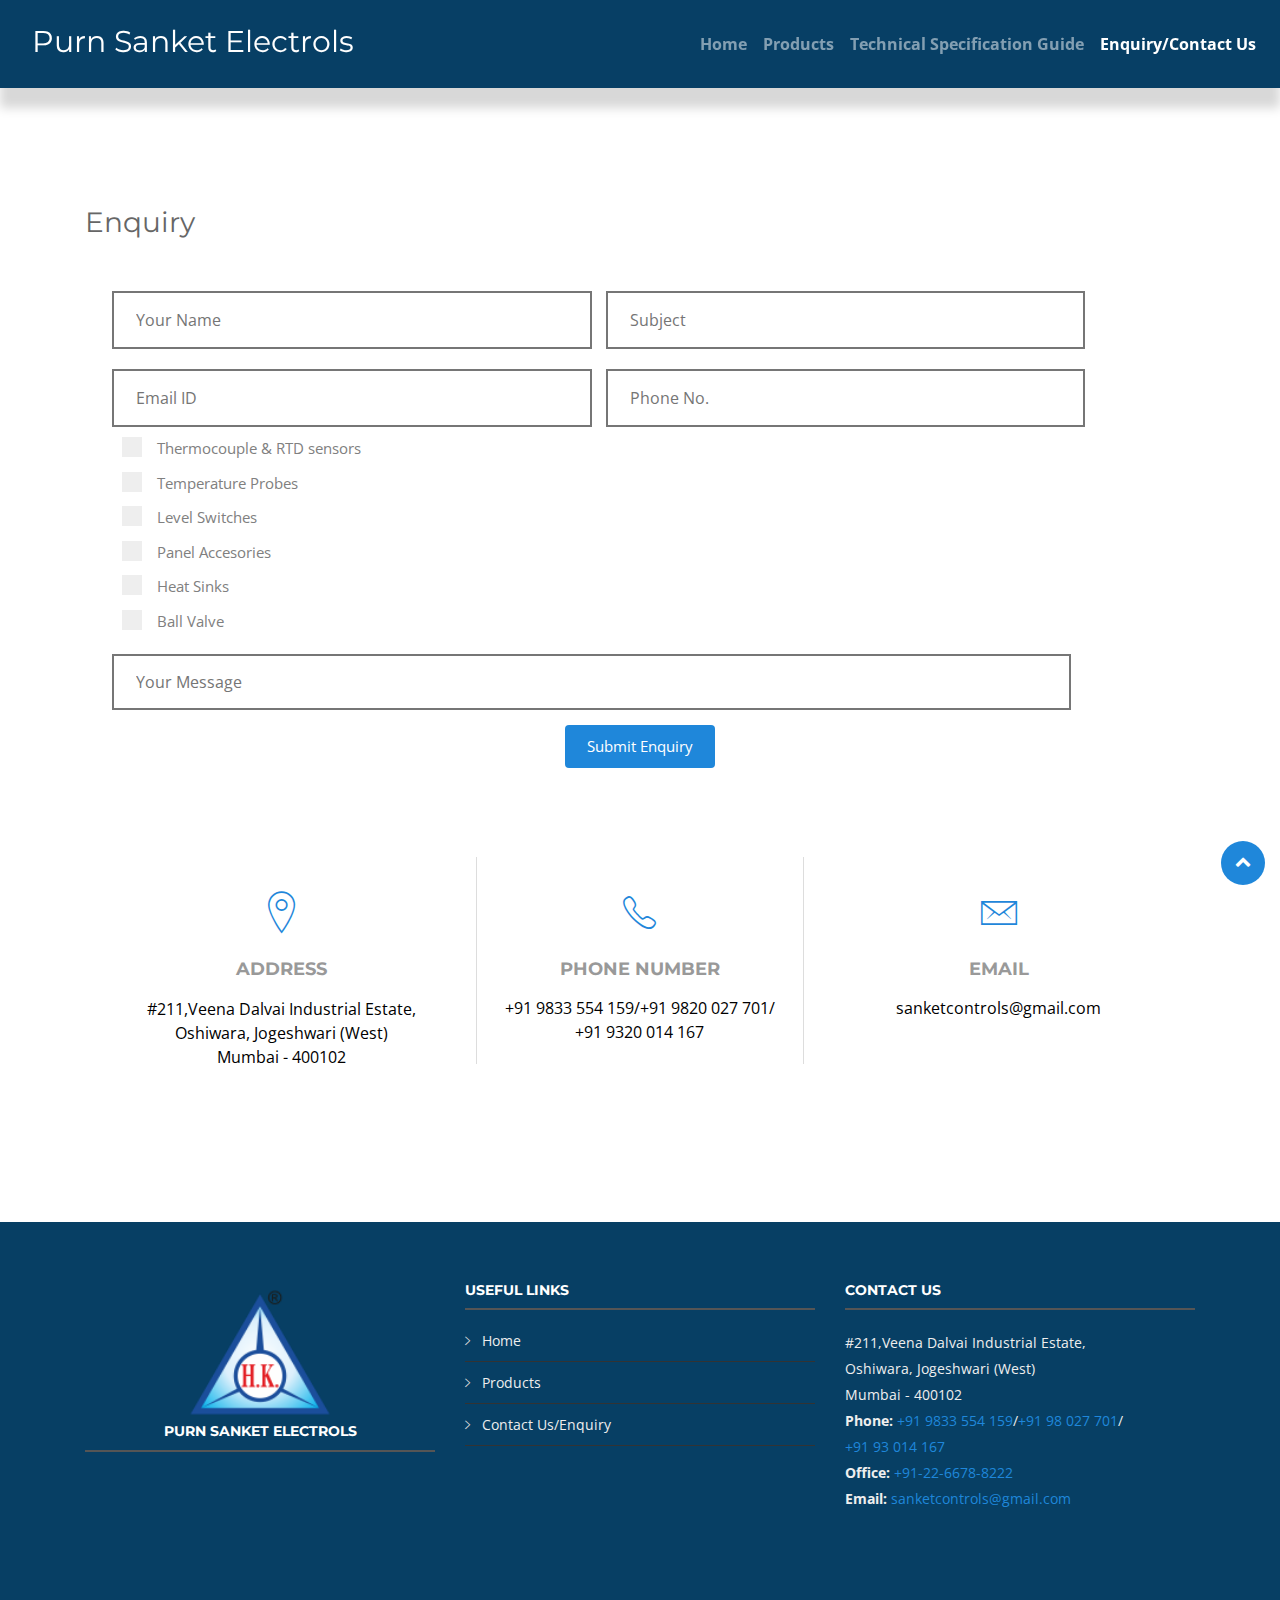
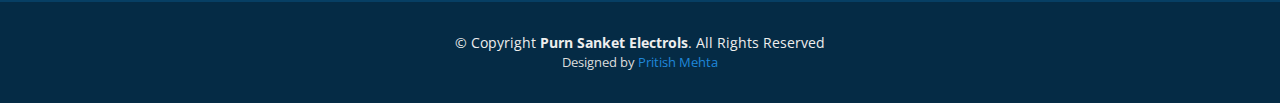
==== commit ecf08406: "Final Changes_0" ====
--- a/contactus.html
+++ b/contactus.html
@@ -1,261 +1,342 @@
-<!DOCTYPE html>
-<html lang="en">
-<head>
-  <meta charset="utf-8">
-  <title>Contact Us/Enquiry</title>
-  <meta content="width=device-width, initial-scale=1.0" name="viewport">
-  <meta content="" name="keywords">
-  <meta content="" name="description">
-
-  <!-- Favicons -->
-  <link href="img/favicon.png" rel="icon">
-  <link href="img/apple-touch-icon.png" rel="apple-touch-icon">
-
-  <!-- Google Fonts -->
-  <link href="https://fonts.googleapis.com/css?family=Open+Sans:300,300i,400,400i,700,700i|Montserrat:300,400,500,700" rel="stylesheet">
-
-  <!-- Bootstrap CSS File -->
-  <link href="lib/bootstrap/css/bootstrap.min.css" rel="stylesheet">
-
-  <!-- Libraries CSS Files -->
-  <link href="lib/font-awesome/css/font-awesome.min.css" rel="stylesheet">
-  <link href="lib/animate/animate.min.css" rel="stylesheet">
-  <link href="lib/ionicons/css/ionicons.min.css" rel="stylesheet">
-  <link href="lib/owlcarousel/assets/owl.carousel.min.css" rel="stylesheet">
-  <link href="lib/lightbox/css/lightbox.min.css" rel="stylesheet">
-
-  <!-- Main Stylesheet File -->
-  <link href="css/style.css" rel="stylesheet">
-
-  
-    
-  </head>
-
-<body>
-
- <!--==========================
-    Header
-  ============================-->
- <nav class="navbar fixed-top navbar-expand-md custom-navbar navbar-dark">
-                        <img class="navbar-brand" src="HK Logo.png" id="logo_custom" alt="logo"><a href="index.html"><h2 style="padding-top: 5%; color: white; font-size: 185%;">Purn Sanket Electrols</h2></a>
-                            <button class="navbar-toggler navbar-toggler-right custom-toggler" type="button" data-toggle="collapse" data-target="#collapsibleNavbar">
-                                <span class="navbar-toggler-icon "></span>
-                            </button>
-                              <div class="collapse navbar-collapse " id="collapsibleNavbar">
-                                  <ul class="navbar-nav ml-auto ">
-                                    <li class="nav-item">
-                                        <a class="nav-link" href="index.html"><b>Home</b></a>
-                                    </li>
-                                    <li class="nav-item">
-                                      <a class="nav-link" href="products.html"><b>Products</b></a>
-                                    </li>
-                                    <li class="nav-item">
-                                      <a class="nav-link active" href="contactus.html"s><b>Enquiry/Contact Us</b></a>
-                                    </li>  
-                                  </ul>
-                              </div>  
-</nav>
-      <style>
-      .custom-navbar{box-shadow: 0px 20px 10px #D8D8D8; z-index:;background-color: #073F65;}
-.nav-link{color: #ffffff;}
-.custom-toggler.navbar-toggler {border-color: #ffffff;}
-.custom-toggler .navbar-toggler-icon{width: 18px!important;}
-.custom-toggler:hover{border-color: #989DA1; background-color:#eee;}
-.navbar-toggler-icon:hover{background-image: url("data:image/svg+xml;charset=utf8,%3Csvg viewBox='0 0 32 32' xmlns='http://www.w3.org/2000/svg'%3E%3Cpath stroke='rgba(255,255,255, 0.7)' stroke-width='2' stroke-linecap='round' stroke-miterlimit='10' d='M4 8h24M4 16h24M4 24h24'/%3E%3C/svg%3E");}#logo_custom{margin-top: -6sspx;}
-@media only screen and (min-device-width: 300px) {
-  #logo_custom { 
-     width: 0%;
-  }
-
-}
- @media only screen and (min-device-width: 1444px) {
-  #logo_custom { 
-     width: 5%;
-  }
-}
-
-}
- </style> 
-  
-  <main id="main">
-        <!--==========================
-      Contact Section
-    ============================-->
-
-    <section id="contact" class="section-bg wow fadeInUp" style="padding-top: 150px;">
-      <div class="container">
-
-        <div class="section-header">
-          <h3>Enquiry</h3>
-        </div>
-
-                <div class="form">
-          <form method="post" action="send_mail.php" name="Enqform">
-          <div>
-        <input type="text" name="first_name" placeholder="Your Name"  required>
-        <input type="text" name="subject" placeholder="Subject"  required >
-        <input type="email" name="email_address" placeholder="Email ID"  required>
-        <input type="Phone" name="phone_no" placeholder="Phone No."  required><br></div>
-        <div style="padding-left: 15px;">
-        <label class="container1">Thermocouple & RTD sensors
-          <input type="checkbox" name="checkbox[]" value="Thermocouple & RTD sensors">
-          <span class="checkmark"></span>
-        </label>
-        <label class="container1">Temperature Probes
-          <input type="checkbox" name="checkbox[]" value="Temperature Probes">
-          <span class="checkmark"></span>
-        </label>
-        <label class="container1">Level Switches
-          <input type="checkbox" name="checkbox[]" value="Level Switches">
-          <span class="checkmark"></span>
-        </label>
-        <label class="container1">Panel Accesories
-          <input type="checkbox" name="checkbox[]" value="Panel Accesories">
-          <span class="checkmark"></span>
-        </label>
-        <label class="container1">Heat Sinks
-          <input type="checkbox" name="checkbox[]" value="Heat Sinks">
-          <span class="checkmark"></span>
-        </label>
-        <label class="container1">Ball Valve
-          <input type="checkbox" name="checkbox[]" value="Ball Valve">
-          <span class="checkmark"></span>
-        </label>
-        
-      </div>
-        <input type="text" name="comments" maxlength="1500" placeholder="Your Message" style="width: 90%; height: 10%;">
-        <center><p><button class="button" style="vertical-align:middle"><span>Submit Enquiry </span></button></p></center>
-        
-        </form>
-                </div>
-
-         
-<div style="padding: 2em">
-
-        <div class="row contact-info">
-
-          <div class="col-md-4">
-            <div class="contact-address">
-              <i class="ion-ios-location-outline"></i>
-              <h3>Address</h3>
-              <address><a href="https://www.google.com/maps/place/Tapo+Commercial+Centre,+Ram+Mandir+Rd,+Mahatma+Jyotiba+Phule+Nagar,+Jogeshwari+West,+Mumbai,+Maharashtra+400104/@19.1519269,72.8443483,17z/data=!3m1!4b1!4m5!3m4!1s0x3be7b64a1035f6f7:0xca2d9e8bb589f624!8m2!3d19.1519269!4d72.846537"># 311, Tapo Commercial Complex,<br>
-                        Ram Mandir Road, Goregaon (West),<br>
-                        Mumbai - 400104</a></address>
-            </div>
-          </div>
-
-          <div class="col-md-4">
-            <div class="contact-phone">
-              <i class="ion-ios-telephone-outline"></i>
-              <h3>Phone Number</h3>
-              <p><a href="tel:+919833554159">+91 9833 554 159</a>/<a href="tel:+919820027701">+91 9820 027 701</a>/<br><a href="tel:+919320014167">+91 9320 014 167</a></p>
-            </div>
-          </div>
-
-          <div class="col-md-4">
-            <div class="contact-email">
-              <i class="ion-ios-email-outline"></i>
-              <h3>Email</h3>
-              <p><a href="mailto:sanketcontrols@gmail.com">sanketcontrols@gmail.com</a></p>
-            </div>
-          </div>
-
-        </div>
-      </div>
-
-      <style>
-        @media only screen and (min-device-width: 300px) {
-         .section-header { 
-             padding-top: 5%;
-          }
-          form{
-            padding: 2%;
-          }
-        }
-         @media only screen and (min-device-width: 1444px) {
-          .section-header { 
-             padding-top: 0%;
-             padding-bottom: 50px;
-          }
-        }
-        </style>
-
-    </section><!-- #contact -->
-      
-</main>
-
-
-<!--==========================
-    Footer
-  ============================-->
-  <footer id="footer">
-    <div class="footer-top">
-      <div class="container">
-        <div class="row">
-
-          <div class="col-lg-4 col-md-6 footer-info">
-                <center><img src="HK Logo.png" style="width: 60%"></center>
-              <h4><center>Purn Sanket Electrols</center></h4>
-          </div>
-
-          <div class="col-lg-4 col-md-6 footer-links">
-            <h4>Useful Links</h4>
-            <ul>
-              <li><i class="ion-ios-arrow-right"></i> <a href="#">Home</a></li>
-              <li><i class="ion-ios-arrow-right"></i> <a href="#">Products</a></li>
-              <li><i class="ion-ios-arrow-right"></i> <a href="#">Contact Us/Enquiry</a></li>
-            </ul>
-          </div>
-
-          <div class="col-lg-4 col-md-6 footer-contact">
-            <h4>Contact Us</h4>
-            <p>
-             # 311, Tapo Commercial Complex,<br>
-                Ram Mandir Road, Goregaon (West),<br>
-                Mumbai - 400104<br>
-              <strong>Phone: </strong><a href="tel:+919833554159">+91 9833 554 159</a>/<a href="tel:+919820027701">+91 9820 027 701</a>/<br><a href="tel:+919320014167">+91 9320 014 167</a><br> 
-                <strong>Email:</strong><a href="mailto:sanketcontrols@gmail.com"> sanketcontrols@gmail.com</a><br>
-            </p>
-
-          </div>
-
-
-        </div>
-      </div>
-    </div>
-
-    <div class="container">
-      <div class="copyright">
-        &copy; Copyright <strong>Purn Sanket Electrols</strong>. All Rights Reserved
-      </div>
-      <div class="credits">
-    
-        Designed by <a href="#">Pritish Mehta</a>
-      </div>
-    </div>
-  </footer><!-- #footer -->
-
-  <a href="#" class="back-to-top"><i class="fa fa-chevron-up"></i></a>
-
-  <!-- JavaScript Libraries -->
-  <script src="lib/jquery/jquery.min.js"></script>
-  <script src="lib/jquery/jquery-migrate.min.js"></script>
-  <script src="lib/bootstrap/js/bootstrap.bundle.min.js"></script>
-  <script src="lib/easing/easing.min.js"></script>
-  <script src="lib/superfish/hoverIntent.js"></script>
-  <script src="lib/superfish/superfish.min.js"></script>
-  <script src="lib/wow/wow.min.js"></script>
-  <script src="lib/waypoints/waypoints.min.js"></script>
-  <script src="lib/counterup/counterup.min.js"></script>
-  <script src="lib/owlcarousel/owl.carousel.min.js"></script>
-  <script src="lib/isotope/isotope.pkgd.min.js"></script>
-  <script src="lib/lightbox/js/lightbox.min.js"></script>
-  <script src="lib/touchSwipe/jquery.touchSwipe.min.js"></script>
-  <!-- Contact Form JavaScript File -->
-  <script src="contactform/contactform.js"></script>
-
-  <!-- Template Main Javascript File -->
-  <script src="js/main.js"></script>
-
-</body>
-</html>
+<!DOCTYPE html>
+<html lang="en">
+<head>
+  <meta charset="utf-8">
+  <title>Contact Us/Enquiry</title>
+  <meta content="width=device-width, initial-scale=1.0" name="viewport">
+  <meta content="" name="keywords">
+  <meta content="" name="description">
+
+  <!-- Favicons -->
+  <link href="img/favicon.png" rel="icon">
+  <link href="img/apple-touch-icon.png" rel="apple-touch-icon">
+
+  <!-- Google Fonts -->
+  <link href="https://fonts.googleapis.com/css?family=Open+Sans:300,300i,400,400i,700,700i|Montserrat:300,400,500,700" rel="stylesheet">
+
+  <!-- Bootstrap CSS File -->
+  <link href="lib/bootstrap/css/bootstrap.min.css" rel="stylesheet">
+
+  <!-- Libraries CSS Files -->
+  <link href="lib/font-awesome/css/font-awesome.min.css" rel="stylesheet">
+  <link href="lib/animate/animate.min.css" rel="stylesheet">
+  <link href="lib/ionicons/css/ionicons.min.css" rel="stylesheet">
+  <link href="lib/owlcarousel/assets/owl.carousel.min.css" rel="stylesheet">
+  <link href="lib/lightbox/css/lightbox.min.css" rel="stylesheet">
+
+  <!-- Main Stylesheet File -->
+  <link href="css/style.css" rel="stylesheet">
+
+
+
+  </head>
+
+<body>
+
+ <!--==========================
+    Header
+  ============================-->
+ <nav class="navbar fixed-top navbar-expand-md custom-navbar navbar-dark">
+                         <img class="navbar-brand" src="img/HK Logo.png" id="logo_custom"><a href="index.html"><h2 style="padding-top: 5%; color: white; font-size: 185%;">Purn Sanket Electrols</h2></a>
+                            <button class="navbar-toggler navbar-toggler-right custom-toggler" type="button" data-toggle="collapse" data-target="#collapsibleNavbar">
+                                <span class="navbar-toggler-icon "></span>
+                            </button>
+                              <div class="collapse navbar-collapse " id="collapsibleNavbar">
+                                  <ul class="navbar-nav ml-auto ">
+                                    <li class="nav-item">
+                                        <a class="nav-link" href="index.html"><b>Home</b></a>
+                                    </li>
+                                    <li class="nav-item">
+                                      <a class="nav-link " href="products.html"><b>Products</b></a>
+                                    </li>
+                                    <li class="nav-item">
+                                      <a class="nav-link" href="pdf.html"><b>Technical Specification Guide</b></a>
+                                    </li>
+                                    <li class="nav-item">
+                                      <a class="nav-link active" href="contactus.html"><b>Enquiry/Contact Us</b></a>
+                                    </li>  
+                                  </ul>
+                              </div>  
+</nav>
+      <style>
+      .custom-navbar{box-shadow: 0px 20px 10px #D8D8D8; z-index:;background-color: #073F65;}
+.nav-link{color: #ffffff;}
+.custom-toggler.navbar-toggler {border-color: #ffffff;}
+.custom-toggler .navbar-toggler-icon{width: 18px!important;}
+.custom-toggler:hover{border-color: #989DA1; background-color:#eee;}
+.navbar-toggler-icon:hover{background-image: url("data:image/svg+xml;charset=utf8,%3Csvg viewBox='0 0 32 32' xmlns='http://www.w3.org/2000/svg'%3E%3Cpath stroke='rgba(255,255,255, 0.7)' stroke-width='2' stroke-linecap='round' stroke-miterlimit='10' d='M4 8h24M4 16h24M4 24h24'/%3E%3C/svg%3E");}#logo_custom{margin-top: -6sspx;}
+@media only screen and (min-device-width: 300px) {
+  #logo_custom {
+     width: 0%;
+  }
+
+}
+ @media only screen and (min-device-width: 1444px) {
+  #logo_custom {
+     width: 5%;
+  }
+}
+
+}
+ </style>
+
+  <main id="main">
+        <!--==========================
+      Contact Section
+    ============================-->
+
+    <section id="contact" class="section-bg wow fadeInUp" style="padding-top: 150px;">
+      <div class="container">
+
+        <div class="section-header">
+          <h3>Enquiry</h3>
+        </div>
+
+                <div class="form">
+          <form method="post" action="send_mail.php" name="Enqform">
+          <div>
+        <input type="text" name="first_name" placeholder="Your Name"  required>
+        <input type="text" name="subject" placeholder="Subject"  required >
+        <input type="email" name="email_address" placeholder="Email ID"  required>
+        <input type="Phone" name="phone_no" placeholder="Phone No."  required><br></div>
+        <div style="padding-left: 15px; color: grey;">
+        <label class="container1">Thermocouple & RTD sensors
+          <input type="checkbox" name="checkbox[]" value="Thermocouple & RTD sensors">
+          <span class="checkmark"></span>
+        </label>
+        <label class="container1">Temperature Probes
+          <input type="checkbox" name="checkbox[]" value="Temperature Probes">
+          <span class="checkmark"></span>
+        </label>
+        <label class="container1">Level Switches
+          <input type="checkbox" name="checkbox[]" value="Level Switches">
+          <span class="checkmark"></span>
+        </label>
+        <label class="container1">Panel Accesories
+          <input type="checkbox" name="checkbox[]" value="Panel Accesories">
+          <span class="checkmark"></span>
+        </label>
+        <label class="container1">Heat Sinks
+          <input type="checkbox" name="checkbox[]" value="Heat Sinks">
+          <span class="checkmark"></span>
+        </label>
+        <label class="container1">Ball Valve
+          <input type="checkbox" name="checkbox[]" value="Ball Valve">
+          <span class="checkmark"></span>
+        </label>
+
+      </div>
+        <input type="text" name="comments" maxlength="1500" placeholder="Your Message" style="width: 90%; height: 10%;">
+        <center><p><button class="button" style="vertical-align:middle"><span>Submit Enquiry </span></button></p></center>
+
+        </form>
+                </div>
+
+<div style="padding: 2em">
+
+        <div class="row contact-info">
+
+          <div class="col-md-4">
+            <div class="contact-address">
+              <i class="ion-ios-location-outline"></i>
+              <h3>Address</h3>
+                 <style>
+/* The Modal (background) */
+.modal {
+  display: none; /* Hidden by default */
+  position: fixed; /* Stay in place */
+  z-index: 1; /* Sit on top */
+  padding-top: 100px; /* Location of the box */
+  left: 0;
+  top: 0;
+  width: 100%; /* Full width */
+  height: 100%; /* Full height */
+  overflow: auto; /* Enable scroll if needed */
+  background-color: rgb(0,0,0); /* Fallback color */
+  background-color: rgba(0,0,0,0.4); /* Black w/ opacity */
+}
+
+/* Modal Content */
+.modal-content {
+  background-color: #fefefe;
+  margin: auto;
+  padding: 20px;
+  border: 1px solid #888;
+  width: 80%;
+}
+
+/* The Close Button */
+.close {
+  color: #aaaaaa;
+  position: right;
+  font-size: 40px;
+  font-weight: bold;
+}
+
+.close:hover,
+.close:focus {
+  color: #000;
+  text-decoration: none;
+  cursor: pointer;
+}
+</style>
+
+<!-- Trigger/Open The Modal -->
+<button id="myBtn" style="background-color: white; border: 0;">#211,Veena Dalvai Industrial Estate,<br> Oshiwara, Jogeshwari (West)<br> Mumbai - 400102 <br></button>
+
+<!-- The Modal -->
+<div id="myModal" class="modal">
+
+  <!-- Modal content -->
+  <div class="modal-content">
+    <span class="close">&times;</span>
+   <div class="mapouter"><div class="gmap_canvas"><iframe width="953" height="500" id="gmap_canvas" src="https://maps.google.com/maps?q=purnsanket&t=&z=13&ie=UTF8&iwloc=&output=embed" frameborder="0" scrolling="no" marginheight="0" marginwidth="0"></iframe><a href="https://www.embedgooglemap.net/blog/divi-discount-code-elegant-themes-coupon/">divi builder examples</a></div><style>.mapouter{position:relative;text-align:right;height:500px;width:953px;}.gmap_canvas {overflow:hidden;background:none!important;height:500px;width:953px;}</style></div>
+  </div>
+
+</div>
+
+<script>
+// Get the modal
+var modal = document.getElementById("myModal");
+
+// Get the button that opens the modal
+var btn = document.getElementById("myBtn");
+
+// Get the <span> element that closes the modal
+var span = document.getElementsByClassName("close")[0];
+
+// When the user clicks the button, open the modal 
+btn.onclick = function() {
+  modal.style.display = "block";
+}
+
+// When the user clicks on <span> (x), close the modal
+span.onclick = function() {
+  modal.style.display = "none";
+}
+
+// When the user clicks anywhere outside of the modal, close it
+window.onclick = function(event) {
+  if (event.target == modal) {
+    modal.style.display = "none";
+  }
+}
+</script>
+
+            </div>
+          </div>
+
+          <div class="col-md-4">
+            <div class="contact-phone">
+              <i class="ion-ios-telephone-outline"></i>
+              <h3>Phone Number</h3>
+              <p><a href="tel:+919833554159">+91 9833 554 159</a>/<a href="tel:+919820027701">+91 9820 027 701</a>/<br><a href="tel:+919320014167">+91 9320 014 167</a></p>
+            </div>
+          </div>
+
+          <div class="col-md-4">
+            <div class="contact-email">
+              <i class="ion-ios-email-outline"></i>
+              <h3>Email</h3>
+              <p><a href="mailto:sanketcontrols@gmail.com">sanketcontrols@gmail.com</a></p>
+            </div>
+          </div>
+
+        </div>
+      </div>
+
+      <style>
+        @media only screen and (min-device-width: 300px) {
+         .section-header {
+             padding-top: 5%;
+          }
+          form{
+            padding: 2%;
+          }
+        }
+         @media only screen and (min-device-width: 1444px) {
+          .section-header {
+             padding-top: 0%;
+             padding-bottom: 50px;
+          }
+        }
+        </style>
+
+    </section><!-- #contact -->
+
+</main>
+
+
+<!--==========================
+    Footer
+  ============================-->
+  <footer id="footer">
+    <div class="footer-top">
+      <div class="container">
+        <div class="row">
+
+          <div class="col-lg-4 col-md-6 footer-info">
+                <center><img src="HK Logo.png" style="width: 60%"></center>
+              <h4><center>Purn Sanket Electrols</center></h4>
+          </div>
+
+          <div class="col-lg-4 col-md-6 footer-links">
+            <h4>Useful Links</h4>
+            <ul>
+              <li><i class="ion-ios-arrow-right"></i> <a href="#">Home</a></li>
+              <li><i class="ion-ios-arrow-right"></i> <a href="#">Products</a></li>
+              <li><i class="ion-ios-arrow-right"></i> <a href="#">Contact Us/Enquiry</a></li>
+            </ul>
+          </div>
+
+          <div class="col-lg-4 col-md-6 footer-contact">
+            <h4>Contact Us</h4>
+            <p>
+             #211,Veena Dalvai Industrial Estate,<br> Oshiwara, Jogeshwari (West)<br> Mumbai - 400102 <br>
+              <strong>Phone: </strong><a href="tel:+919833554159">+91 9833 554 159</a>/<a href="tel:+9198027701">+91 98 027 701</a>/<br><a href="tel:+9193014167">+91 93 014 167</a><br> 
+              <strong>Office: </strong><a href="tel: +91-22-6678-8222">+91-22-6678-8222</a><br>
+                <strong>Email:</strong><a href="mailto:sanketcontrols@gmail.com"> sanketcontrols@gmail.com</a><br>
+            </p>
+
+          </div>
+
+
+        </div>
+      </div>
+    </div>
+
+    <div class="container">
+      <div class="copyright">
+        &copy; Copyright <strong>Purn Sanket Electrols</strong>. All Rights Reserved
+      </div>
+      <div class="credits">
+
+        Designed by <a href="#">Pritish Mehta</a>
+      </div>
+    </div>
+  </footer><!-- #footer -->
+
+  <a href="#" class="back-to-top"><i class="fa fa-chevron-up"></i></a>
+
+  <!-- JavaScript Libraries -->
+  <script src="lib/jquery/jquery.min.js"></script>
+  <script src="lib/jquery/jquery-migrate.min.js"></script>
+  <script src="lib/bootstrap/js/bootstrap.bundle.min.js"></script>
+  <script src="lib/easing/easing.min.js"></script>
+  <script src="lib/superfish/hoverIntent.js"></script>
+  <script src="lib/superfish/superfish.min.js"></script>
+  <script src="lib/wow/wow.min.js"></script>
+  <script src="lib/waypoints/waypoints.min.js"></script>
+  <script src="lib/counterup/counterup.min.js"></script>
+  <script src="lib/owlcarousel/owl.carousel.min.js"></script>
+  <script src="lib/isotope/isotope.pkgd.min.js"></script>
+  <script src="lib/lightbox/js/lightbox.min.js"></script>
+  <script src="lib/touchSwipe/jquery.touchSwipe.min.js"></script>
+  <!-- Contact Form JavaScript File -->
+  <script src="contactform/contactform.js"></script>
+
+  <!-- Template Main Javascript File -->
+  <script src="js/main.js"></script>
+
+</body>
+</html>
